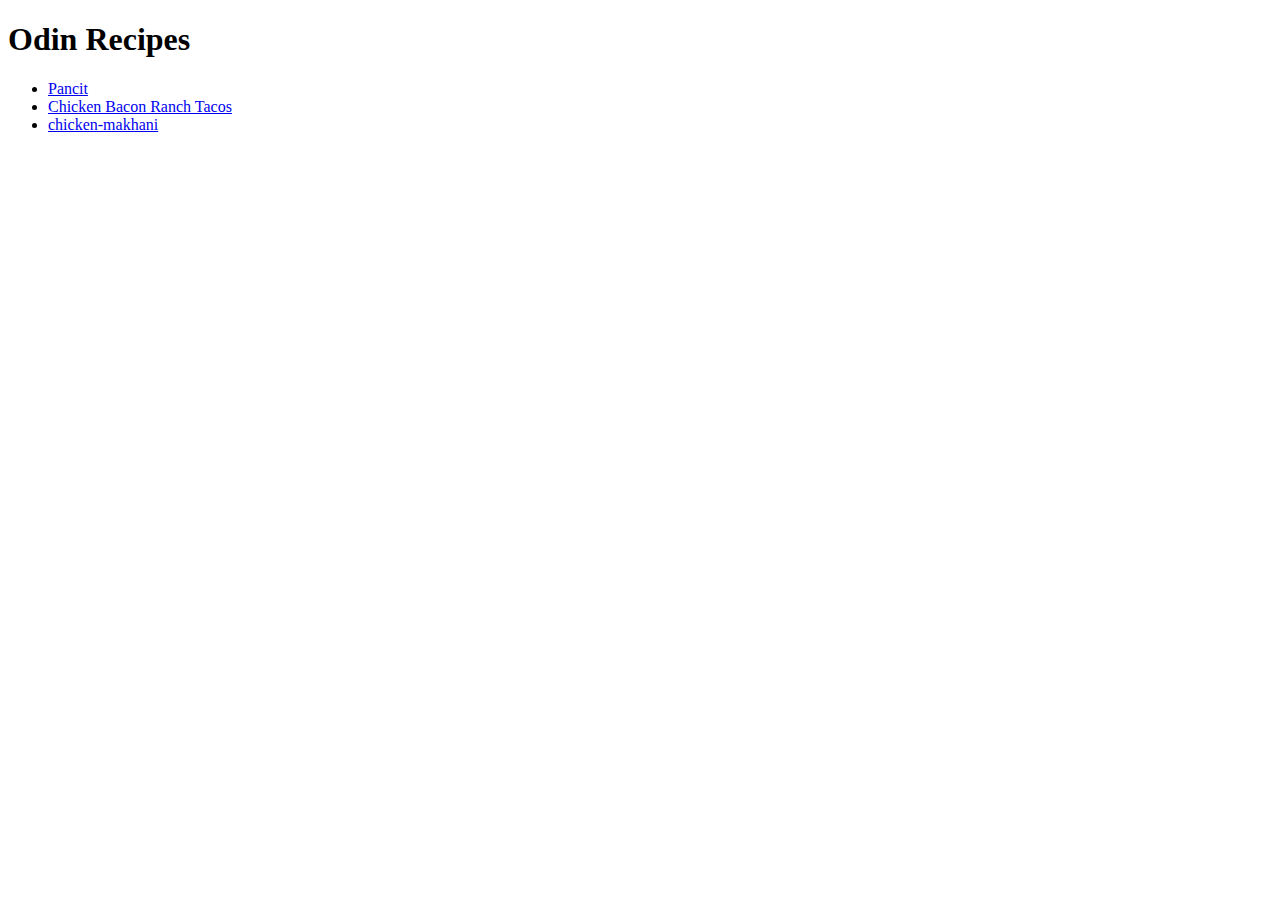
==== index.html @ 9a3995fb "recipes and index" ====
<!DOCTYPE html>
<html lang="en">
<head>
    <meta charset="UTF-8">
    <meta name="viewport" content="width=device-width, initial-scale=1.0">
    <title>Document</title>
</head>
<body>
    <h1>Odin Recipes</h1>

    <ul>
        <li><a href="recipes/pancit.html">Pancit</a></li>

        <li><a href="recipes/tacos.html">Chicken Bacon Ranch Tacos</a></li>

        <li><a href="recipes/chicken-makhani.html">chicken-makhani</a></li>

    </ul>
</body>
</html>
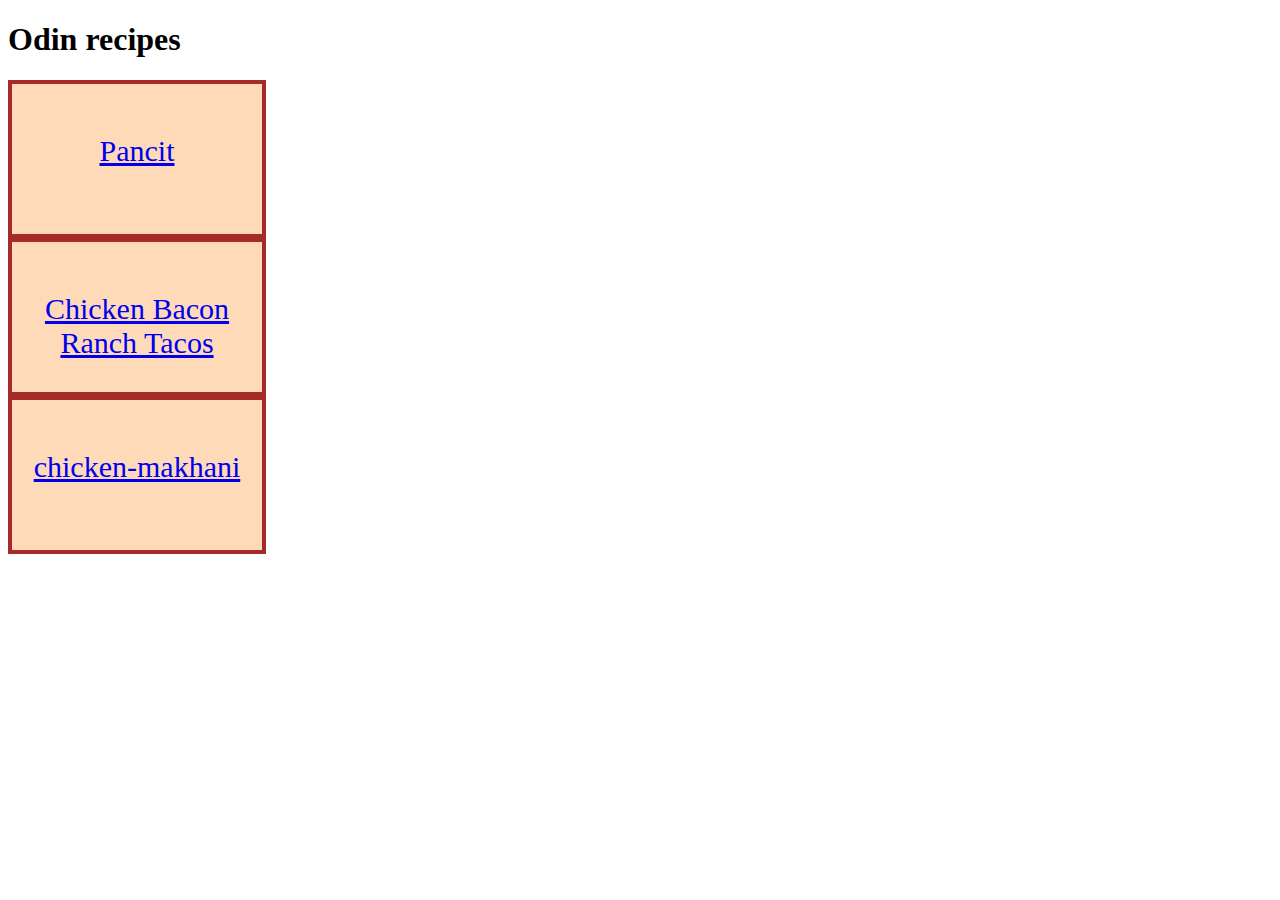
==== commit da648d3e: "css" ====
--- a/index.html
+++ b/index.html
@@ -3,18 +3,16 @@
 <head>
     <meta charset="UTF-8">
     <meta name="viewport" content="width=device-width, initial-scale=1.0">
-    <title>Document</title>
+    <link rel="stylesheet" href="styles.css">
 </head>
 <body>
-    <h1>Odin Recipes</h1>
+    <h1 class="main-title">Odin recipes</h1>
+    <div class="flex-container">
+        <a href="recipes/pancit.html">Pancit</a>
 
-    <ul>
-        <li><a href="recipes/pancit.html">Pancit</a></li>
+        <a class="mid" href="recipes/tacos.html">Chicken Bacon Ranch Tacos</a>
 
-        <li><a href="recipes/tacos.html">Chicken Bacon Ranch Tacos</a></li>
-
-        <li><a href="recipes/chicken-makhani.html">chicken-makhani</a></li>
-
-    </ul>
+        <a href="recipes/chicken-makhani.html">chicken-makhani</a>
+    </div>
 </body>
 </html>--- a/styles.css
+++ b/styles.css
@@ -0,0 +1,16 @@
+.flex-container{
+    display:flex;
+    flex-direction:column;
+}
+
+.flex-container a{
+    background:peachpuff;
+    border:4px solid brown;
+    height:100px;
+    width:250px;
+    flex:1 1 auto;
+    text-align: center;
+    padding-top:50px;
+    font-size: 30px;
+}
+
